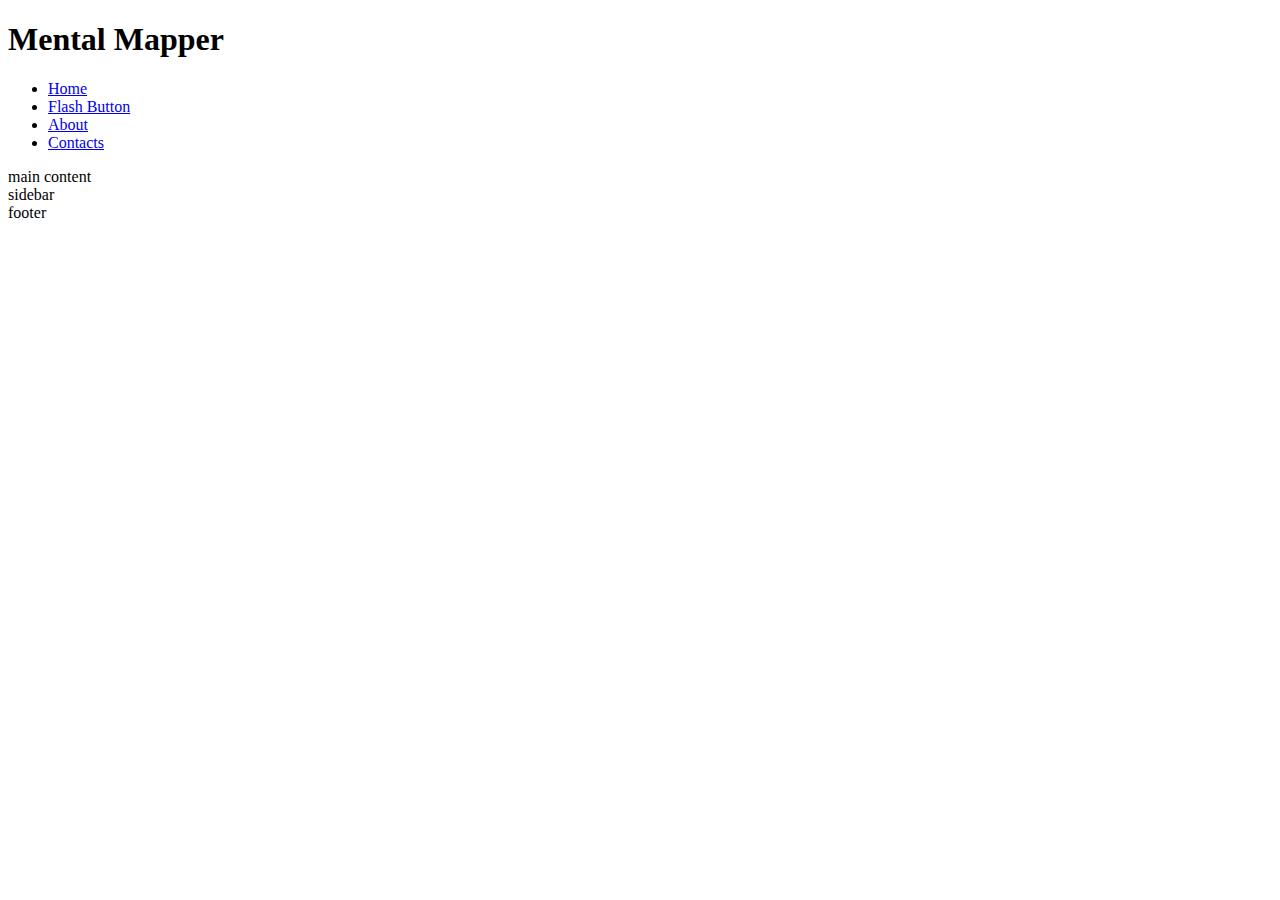
==== index.html @ b13af85c "Add files via upload" ====
<!DOCTYPE html>

<html>
    <head>
        <title>Mental Mapper online</title>
        <link rel="stylesheet" href="style.css.txt" type="text/css">
    </head>
    <body>
        <div class= "wrapper">
            <div class="heading">
                <h1>Mental Mapper</h1>
            </div>
            <div class="navigation">
                <ul>
                    <li><a href="#">Home</a></li>
                    <li><a href="./page1.html" >Flash Button</a></li>
                    <li><a href="#">About</a></li>
                    <li><a href="#">Contacts</a></li>
                </ul>
            </div>
            <div class="content">
                main content
            </div>
            <div class="sidebar">
                sidebar
            </div>
            <div class="footer">
                footer
            </div>
        </div>
        
    </body>

</html>
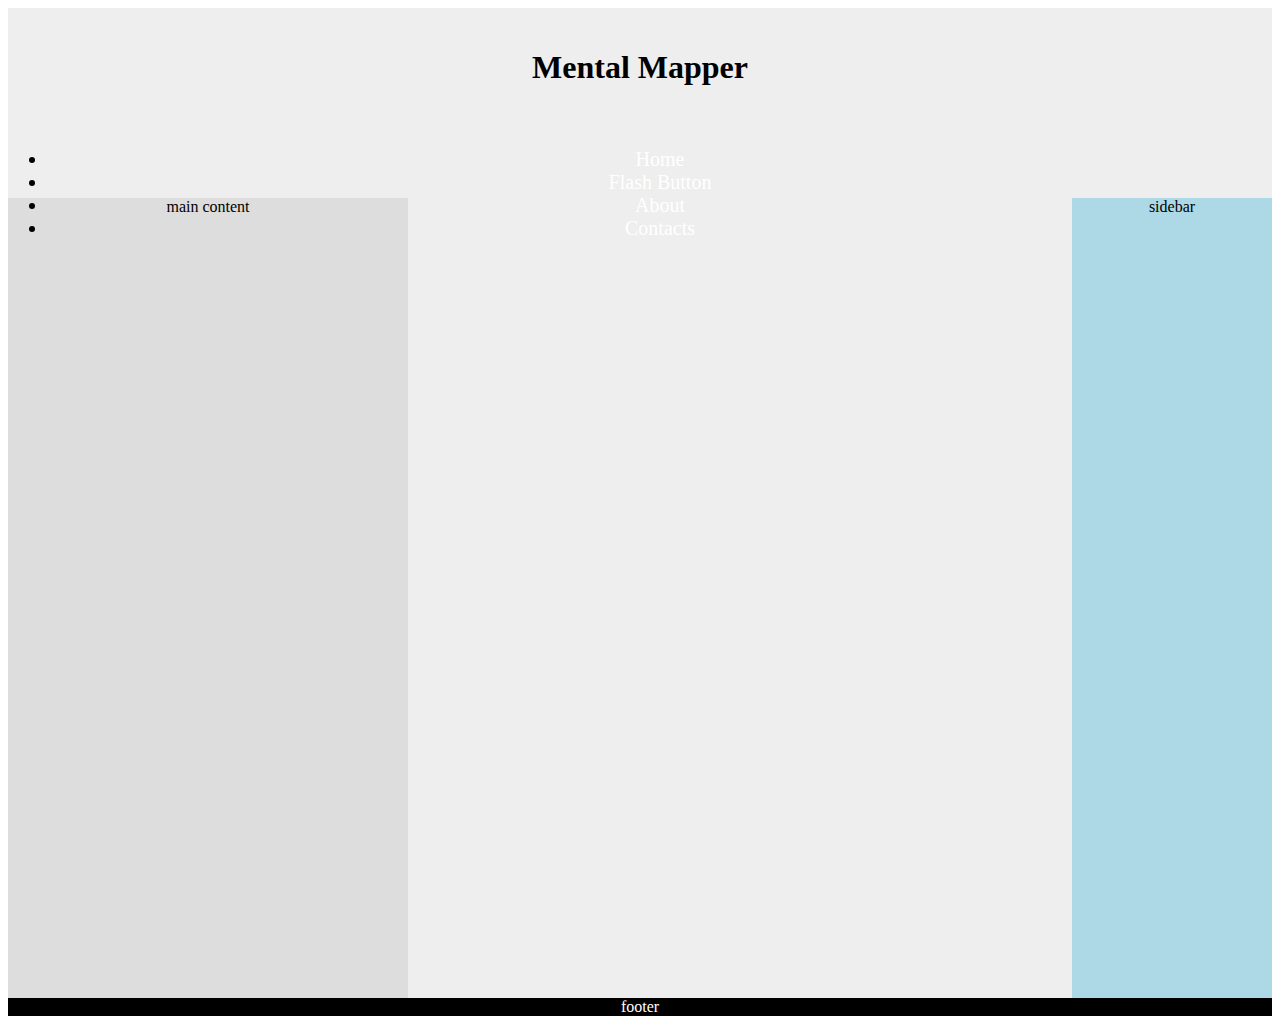
==== commit 18e79ae9: "Update index.html" ====
--- a/index.html
+++ b/index.html
@@ -3,7 +3,7 @@
 <html>
     <head>
         <title>Mental Mapper online</title>
-        <link rel="stylesheet" href="style.css.txt" type="text/css">
+        <link rel="stylesheet" href="style.css">
     </head>
     <body>
         <div class= "wrapper">
@@ -13,7 +13,7 @@
             <div class="navigation">
                 <ul>
                     <li><a href="#">Home</a></li>
-                    <li><a href="./page1.html" >Flash Button</a></li>
+                    <li><a href="./pages/page1.html" >Flash Button</a></li>
                     <li><a href="#">About</a></li>
                     <li><a href="#">Contacts</a></li>
                 </ul>
@@ -31,4 +31,4 @@
         
     </body>
 
-</html>+</html>
--- a/style.css
+++ b/style.css
@@ -0,0 +1,115 @@
+.wrapper{
+    width:600;
+    background:#eee;
+    maring: 0 auto 0 auto;
+}
+.heading{
+height:100px:
+background:red;
+padding:20px;
+text-align: center;
+}
+
+.navigation{
+height:50px;
+background;lightgreen;
+margin-top:10px;
+border-radius:20px;
+padding;10px;
+font-family:impact;
+font-size:15pt;
+}
+
+.navigation ul{
+text-align:center;
+}
+.navigation ul li{
+dispaly:inline;
+margin-right:30px
+padding: 6px
+}
+.navigation a{
+color:white;
+text-decoration:none;
+}
+
+.navigation a: hover{
+color:black;
+text-decoration:underline;
+}
+
+.content{
+min-height:800px;
+background:#ddd;
+width:400px;
+float:left;
+text-align:center
+}
+
+.sidebar{
+text-align:center;
+width: 200px;
+float:right;
+background:lightblue;
+min-height: 800px;
+}
+
+.footer{
+clear:both;
+background:black;
+height40px;
+color:white;
+text-align:center;
+min-height: 10px;
+}
+
+.rectangle {
+  -webkit-animation: flicker 1s infinite;
+  width:100;
+  height:800px;
+  background:gray;
+}
+
+@-webkit-keyframes flicker
+{  
+2.50%	{opacity:0;}
+5.00%	{opacity:1;}
+7.50%	{opacity:0;}
+10.00%	{opacity:1;}
+12.50%	{opacity:0;}
+15.00%	{opacity:1;}
+17.50%	{opacity:0;}
+20.00%	{opacity:1;}
+22.50%	{opacity:0;}
+25.00%	{opacity:1;}
+27.50%	{opacity:0;}
+30.00%	{opacity:1;}
+32.50%	{opacity:0;}
+35.00%	{opacity:1;}
+37.50%	{opacity:0;}
+40.00%	{opacity:1;}
+42.50%	{opacity:0;}
+45.00%	{opacity:1;}
+47.50%	{opacity:0;}
+50.00%	{opacity:1;}
+52.50%	{opacity:0;}
+55.00%	{opacity:1;}
+57.50%	{opacity:0;}
+60.00%	{opacity:1;}
+62.50%	{opacity:0;}
+65.00%	{opacity:1;}
+67.50%	{opacity:0;}
+70.00%	{opacity:1;}
+72.50%	{opacity:0;}
+75.00%	{opacity:1;}
+77.50%	{opacity:0;}
+80.00%	{opacity:1;}
+82.50%	{opacity:0;}
+85.00%	{opacity:1;}
+87.50%	{opacity:0;}
+90.00%	{opacity:1;}
+92.50%	{opacity:0;}
+95.00%	{opacity:1;}
+97.50%	{opacity:0;}
+100.00%	{opacity:1;}
+}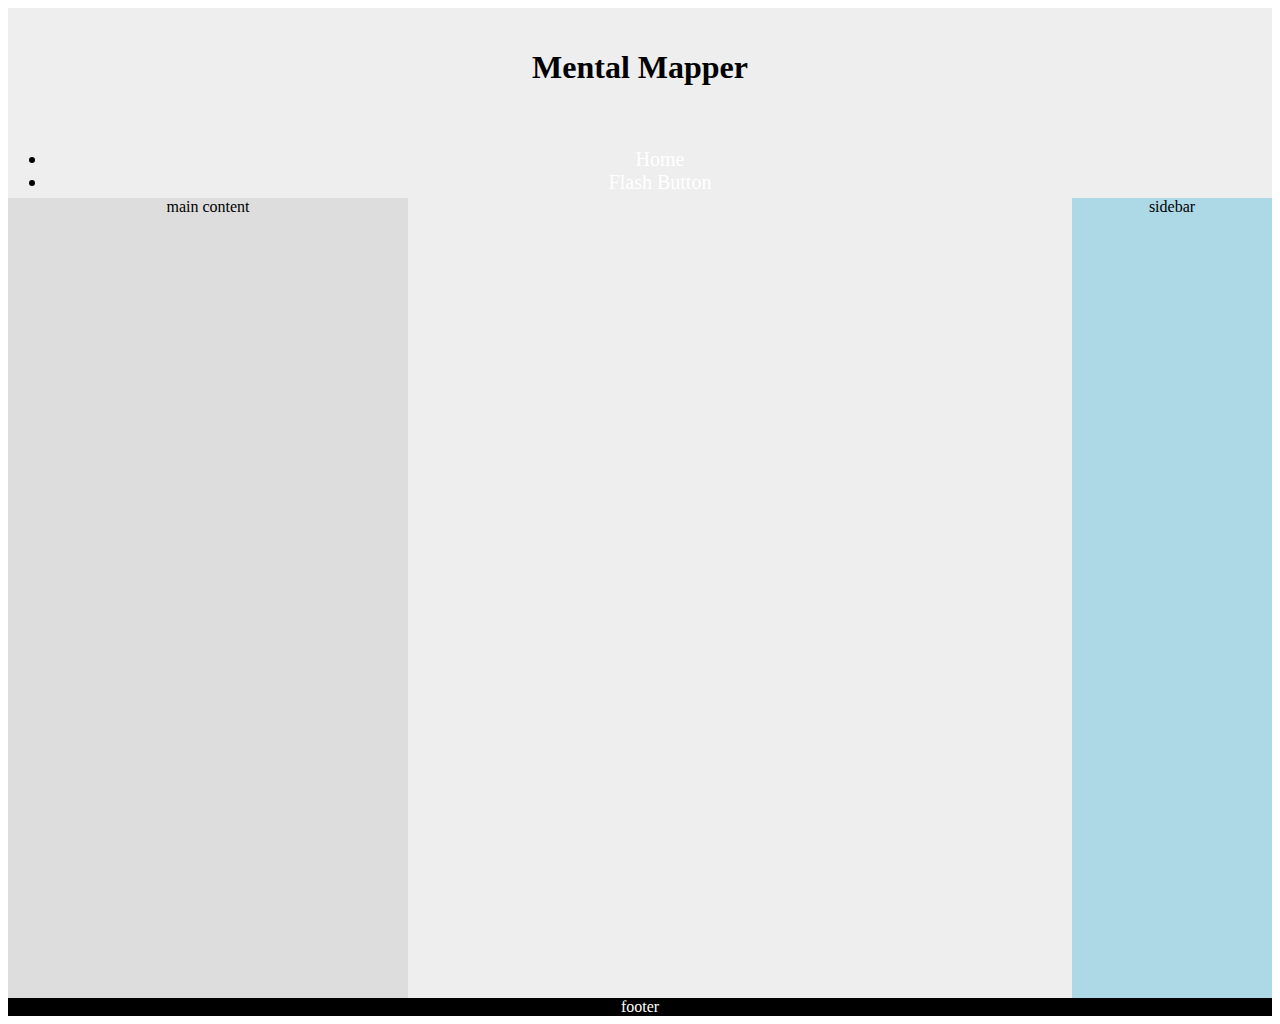
==== commit 38021d99: "Update index.html" ====
--- a/index.html
+++ b/index.html
@@ -14,8 +14,6 @@
                 <ul>
                     <li><a href="#">Home</a></li>
                     <li><a href="./pages/page1.html" >Flash Button</a></li>
-                    <li><a href="#">About</a></li>
-                    <li><a href="#">Contacts</a></li>
                 </ul>
             </div>
             <div class="content">
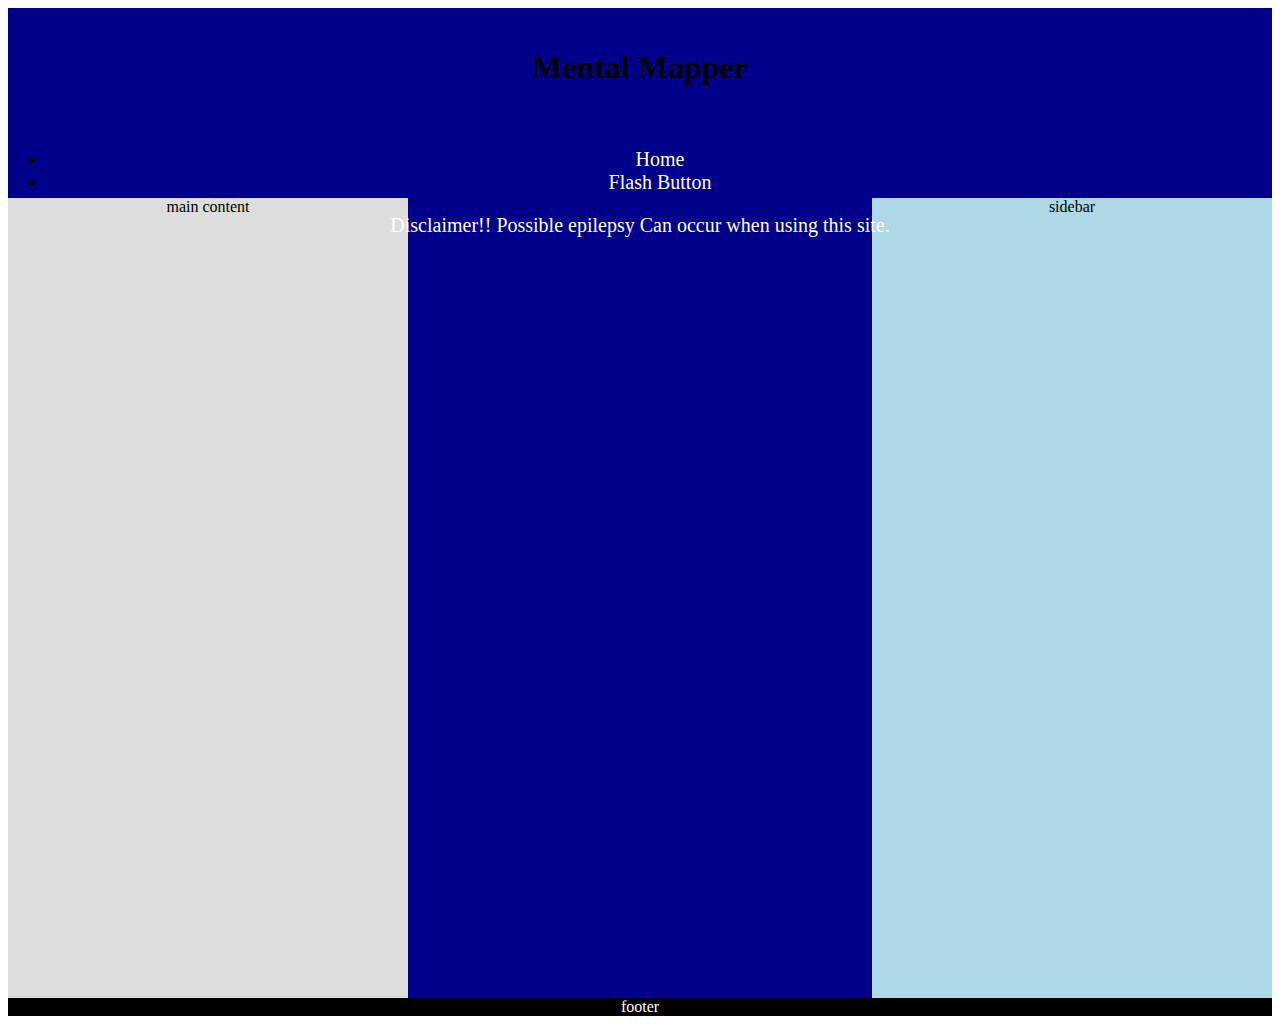
==== commit b50f6b18: "Add files via upload" ====
--- a/index.html
+++ b/index.html
@@ -10,11 +10,18 @@
             <div class="heading">
                 <h1>Mental Mapper</h1>
             </div>
+
             <div class="navigation">
                 <ul>
                     <li><a href="#">Home</a></li>
-                    <li><a href="./pages/page1.html" >Flash Button</a></li>
+                    <li><a href="./page1.html" >Flash Button</a></li>
                 </ul>
+            <div class="center">
+                <p style="color:white">
+                    Disclaimer!!
+                    Possible epilepsy Can occur when using this site.
+                </p>
+            </div>
             </div>
             <div class="content">
                 main content
@@ -29,4 +36,4 @@
         
     </body>
 
-</html>
+</html>--- a/style.css
+++ b/style.css
@@ -1,11 +1,11 @@
 .wrapper{
     width:600;
-    background:#eee;
+    background:Darkblue;
     maring: 0 auto 0 auto;
 }
 .heading{
-height:100px:
-background:red;
+height:50px:
+background:darkblue;
 padding:20px;
 text-align: center;
 }
@@ -38,6 +38,13 @@
 text-decoration:underline;
 }
 
+.center{
+    min-height: 800px;
+    float: none;
+    text-align: center;
+    align-self: center;
+}
+
 .content{
 min-height:800px;
 background:#ddd;
@@ -48,7 +55,7 @@
 
 .sidebar{
 text-align:center;
-width: 200px;
+width: 400px;
 float:right;
 background:lightblue;
 min-height: 800px;
